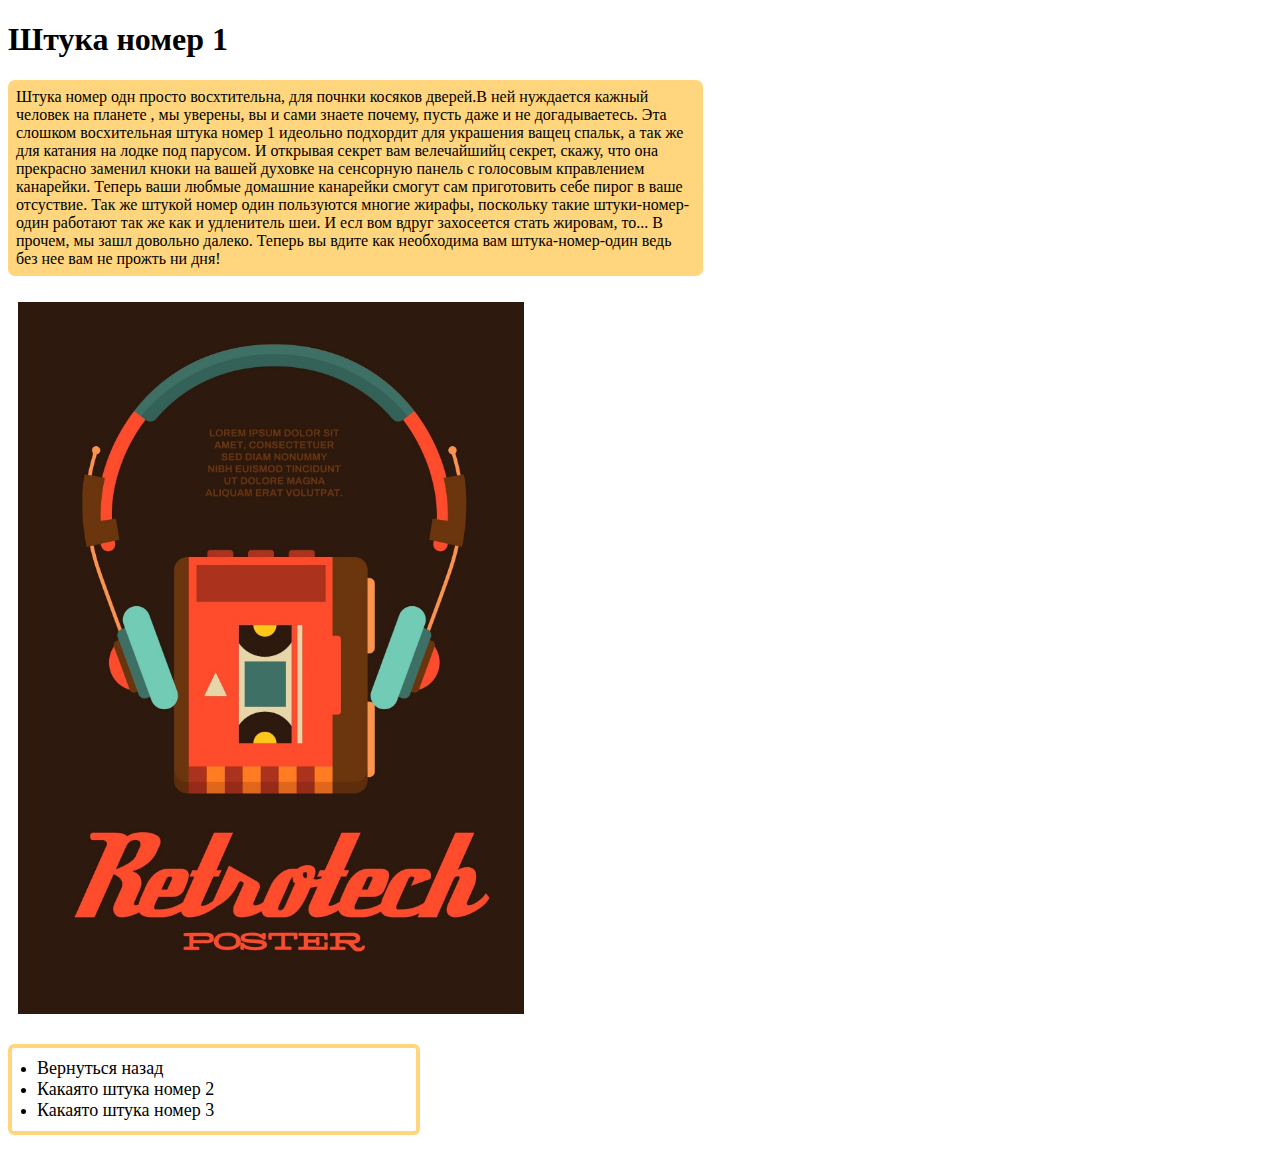
==== 1.html @ 16c18aa3 "end" ====
<!DOCTYPE html>
<html lang="ru">
  <head>
    <meta charset="UTF-8" />
    <meta name="viewport" content="width=device-width, initial-scale=1.0" />
    <meta http-equiv="X-UA-Compatible" content="ie=edge" />
    <title>Список литературы</title>
    <link
      href="https://cdn.jsdelivr.net/npm/bootstrap@5.2.3/dist/css/bootstrap.min.css"
      rel="stylesheet"
      integrity="sha384-rbsA2VBKQhggwzxH7pPCaAqO46MgnOM80zW1RWuH61DGLwZJEdK2Kadq2F9CUG65"
      crossorigin="anonymous"
    />
    
    <link rel="stylesheet" href="css/links.css" />
    <link rel="stylesheet" href="css/123.css" />
    
    <script src="js/index.js" defer></script>
  </head>

  <body class="container">
    <h1>Штука номер 1</h1>
    <div class="row">
        <div class="col p"><p class="p1">Штука номер одн просто восхтительна, для почнки косяков дверей.В ней нуждается кажный человек на планете  , мы уверены, вы и сами знаете почему, пусть даже и не догадываетесь. Эта слошком восхительная штука номер 1 идеольно подхордит для украшения ващец спальк, а так же для катания на лодке под парусом. И открывая секрет вам велечайшийц секрет, скажу, что она прекрасно заменил кноки на вашей духовке на сенсорную панель с голосовым кправлением канарейки. Теперь ваши любмые домашние канарейки смогут сам приготовить себе пирог в ваше отсуствие. Так же штукой номер один пользуются многие жирафы, поскольку такие штуки-номер-один работают так же как и удленитель шеи. И есл вом вдруг захосеется стать жировам, то... В прочем, мы зашл довольно далеко. Теперь вы вдите как необходима вам штука-номер-один ведь без нее вам не прожть ни дня!</p></div>
        <div class="col"><img src="assets/first.jpg" alt="1"></div>
    </div>
    <ul class="sp_a">
        <li><a href="index.html">Вернуться назад</a></li>
        <li><a href="2.html">Какаято штука номер 2</a></li>
        <li><a href="3.html">Какаято штука номер 3</a></li>
    </ul>

  </body>
</html>
---- css/links.css ----
img{
    height: 150px;
    width: auto;
}

a{
    color: black;
    text-decoration: none;
    font-size: large;
}

a:hover, a:focus{
    color:sandybrown;
}

a:active{
    color:red;
}

.sp_a{
    border: 4px solid rgb(255, 214, 126);
    border-radius: 6px;
    width: 30%;
    padding: 10px 0px 10px 25px;
}
---- css/123.css ----
.p{
    width: 55%;
    margin: 10px 10px 10px 0px;
}

.p1{
    background-color:rgb(255, 214, 126);
    border-radius: 7px;
    padding: 8px;
}

img{
    width: 40%;
    height: auto;
    margin: 10px;
}
/*  rgb(255, 205, 161) */
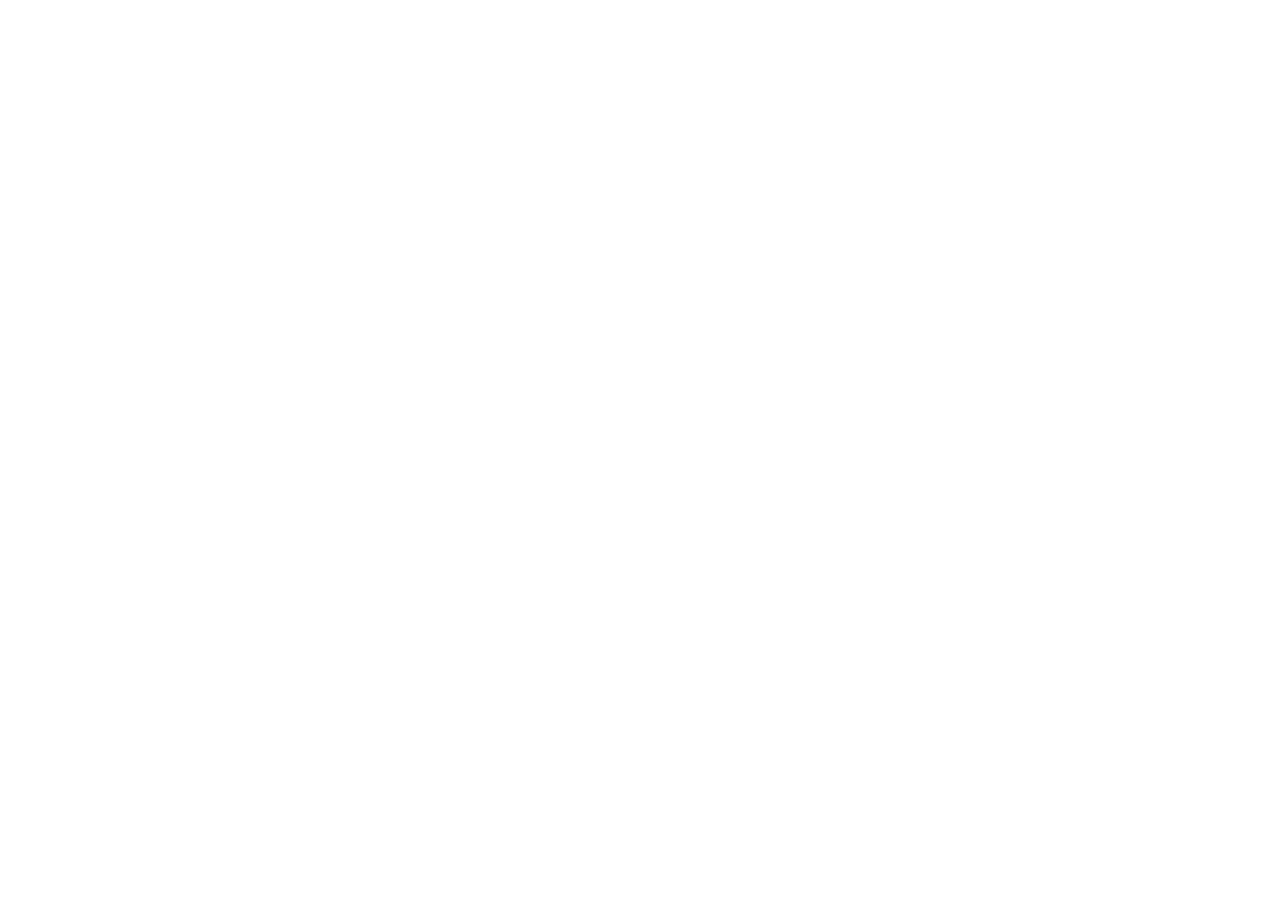
==== commit fda2ce16: "all_wuth_js" ====
--- a/1.html
+++ b/1.html
@@ -14,21 +14,14 @@
     
     <link rel="stylesheet" href="css/links.css" />
     <link rel="stylesheet" href="css/123.css" />
-    
+
     <script src="js/index.js" defer></script>
+    <script src="js/1.js" defer></script>
   </head>
 
   <body class="container">
-    <h1>Штука номер 1</h1>
-    <div class="row">
-        <div class="col p"><p class="p1">Штука номер одн просто восхтительна, для почнки косяков дверей.В ней нуждается кажный человек на планете  , мы уверены, вы и сами знаете почему, пусть даже и не догадываетесь. Эта слошком восхительная штука номер 1 идеольно подхордит для украшения ващец спальк, а так же для катания на лодке под парусом. И открывая секрет вам велечайшийц секрет, скажу, что она прекрасно заменил кноки на вашей духовке на сенсорную панель с голосовым кправлением канарейки. Теперь ваши любмые домашние канарейки смогут сам приготовить себе пирог в ваше отсуствие. Так же штукой номер один пользуются многие жирафы, поскольку такие штуки-номер-один работают так же как и удленитель шеи. И есл вом вдруг захосеется стать жировам, то... В прочем, мы зашл довольно далеко. Теперь вы вдите как необходима вам штука-номер-один ведь без нее вам не прожть ни дня!</p></div>
-        <div class="col"><img src="assets/first.jpg" alt="1"></div>
-    </div>
-    <ul class="sp_a">
-        <li><a href="index.html">Вернуться назад</a></li>
-        <li><a href="2.html">Какаято штука номер 2</a></li>
-        <li><a href="3.html">Какаято штука номер 3</a></li>
-    </ul>
+    
 
+    
   </body>
 </html>